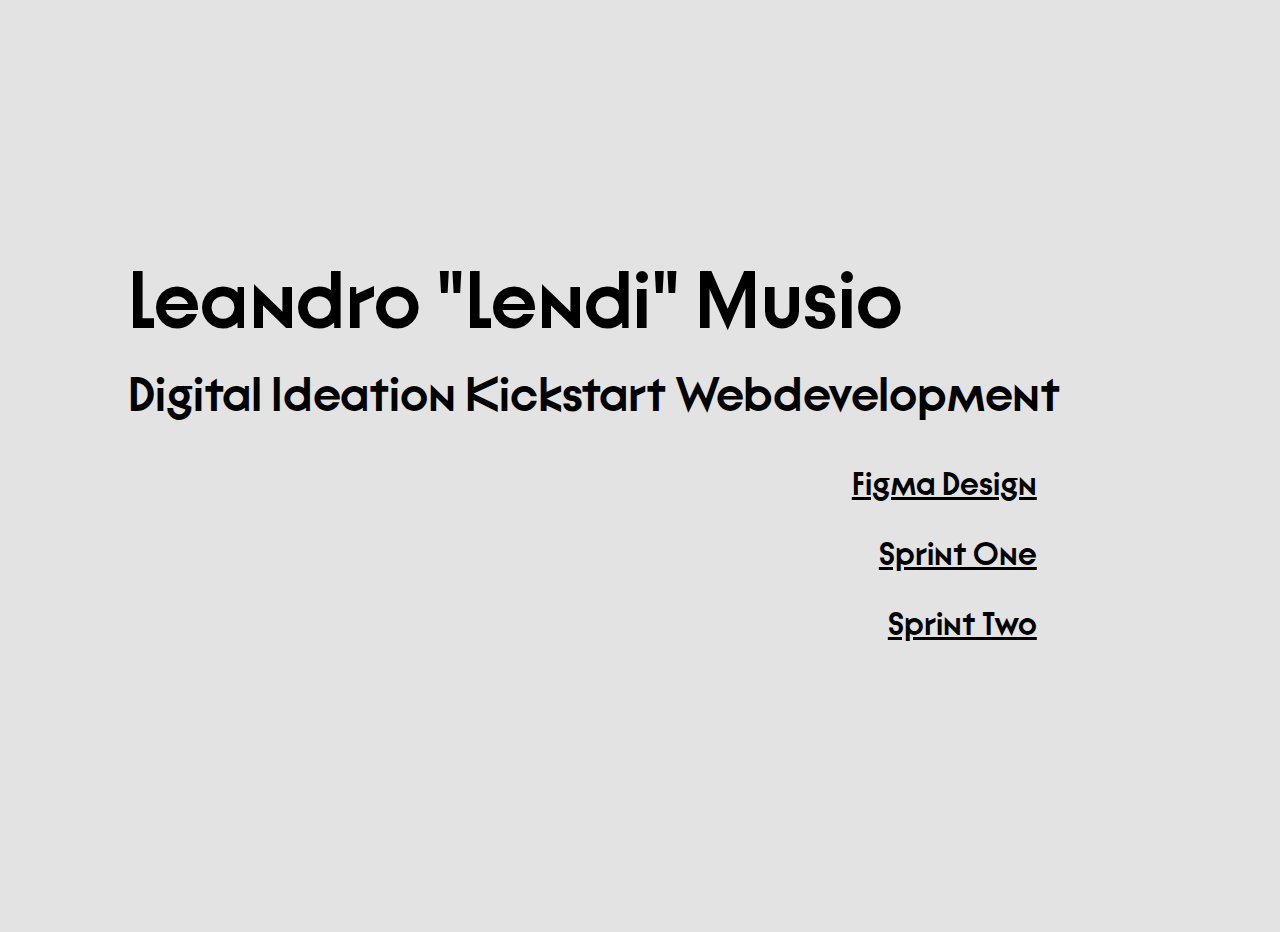
==== index.html @ d678bddd "initial commit" ====
<!DOCTYPE html>
<html lang="en">
<head>
    <meta charset="UTF-8">
    <meta name="viewport" content="width=device-width, initial-scale=1.0">
    <title>KIWEB_Platform</title>
    <link rel="stylesheet" href="style/style.css">
</head>
<body>
    <div class="container">
        <div class="main">
            <h1>Leandro "Lendi" Musio</h1>
            <h2>Digital Ideation Kickstart Webdevelopment</h2>
        </div>

        <div class="links">
            <p><a href="https://www.figma.com/design/z4KSwZPqX8iPWrYNvFNAgA/Untitled?node-id=0-1&t=Kg2yvyDhu1Nwsm5c-1">Figma Design</a></p>
            <p><a href="DI_KIWEB_FS25_Sprint_1_Leandro Musio/Sprint_1.html">Sprint One</a></p>
            <p><a href="DI_KIWEB_FS25_Sprint_2_Leandro Musio/Sprint_2.html">Sprint Two</a></p>
        </div>

    </div>

</body>
</html>
---- style/style.css ----
@font-face {
    font-family: lineal;
    src: url(Lineal-Bold.ttf);
}

*{
    color: black;
    font-family: lineal;
    margin: 0;
    padding: 0;
}

body {
    font-family: Arial, sans-serif;
    background-color: #e3e3e3;
    display: flex;
    justify-content: center;
    align-items: center;
    height: 100vh;
    padding: 1rem;
}

.container {
    display: flex;
    flex-direction: column;
    justify-content: center;
    align-items: flex-start;
    max-width: 80vw;
    width: 100%;
    background-color: #e3e3e3;
    padding: 4rem;
}

.main {
    display: flex;
    flex-direction: column;
    align-items: flex-start;
    margin-bottom: 2.5rem;
}

h1 {
    font-size: 5rem;
    margin-bottom: 1rem;
}

h2 {
    font-size: 3rem;
}

.links {
    display: flex;
    flex-direction: column;
    align-items: flex-end;
    align-items: flex-start;
    margin-left: auto;
    margin-right: 9vw;
}


.links p {
    margin-bottom: 2rem;
    align-self: flex-end;
}

.links a {
    color: black;
    text-decoration: underline;
    font-size: 2rem;
}


@media (max-width: 1275px) {
    h1 {
        font-size: 4.5rem;
    }

    h2 {
        font-size: 2.5rem;
    }

    .links a {
        font-size: 1.8rem;
    }
}

@media (max-width: 760px) {
    .container {
        padding: 3rem;
    }

    h1 {
        font-size: 4rem;
    }

    h2 {
        font-size: 2.2rem;
    }

    .links a {
        font-size: 1.5rem;
    }
}

@media (max-width: 421px) {
    h1 {
        font-size: 1.8rem;
    }

    h2 {
        font-size: 1.2rem;
    }

    .links a {
        font-size: 0.9rem;
    }
}
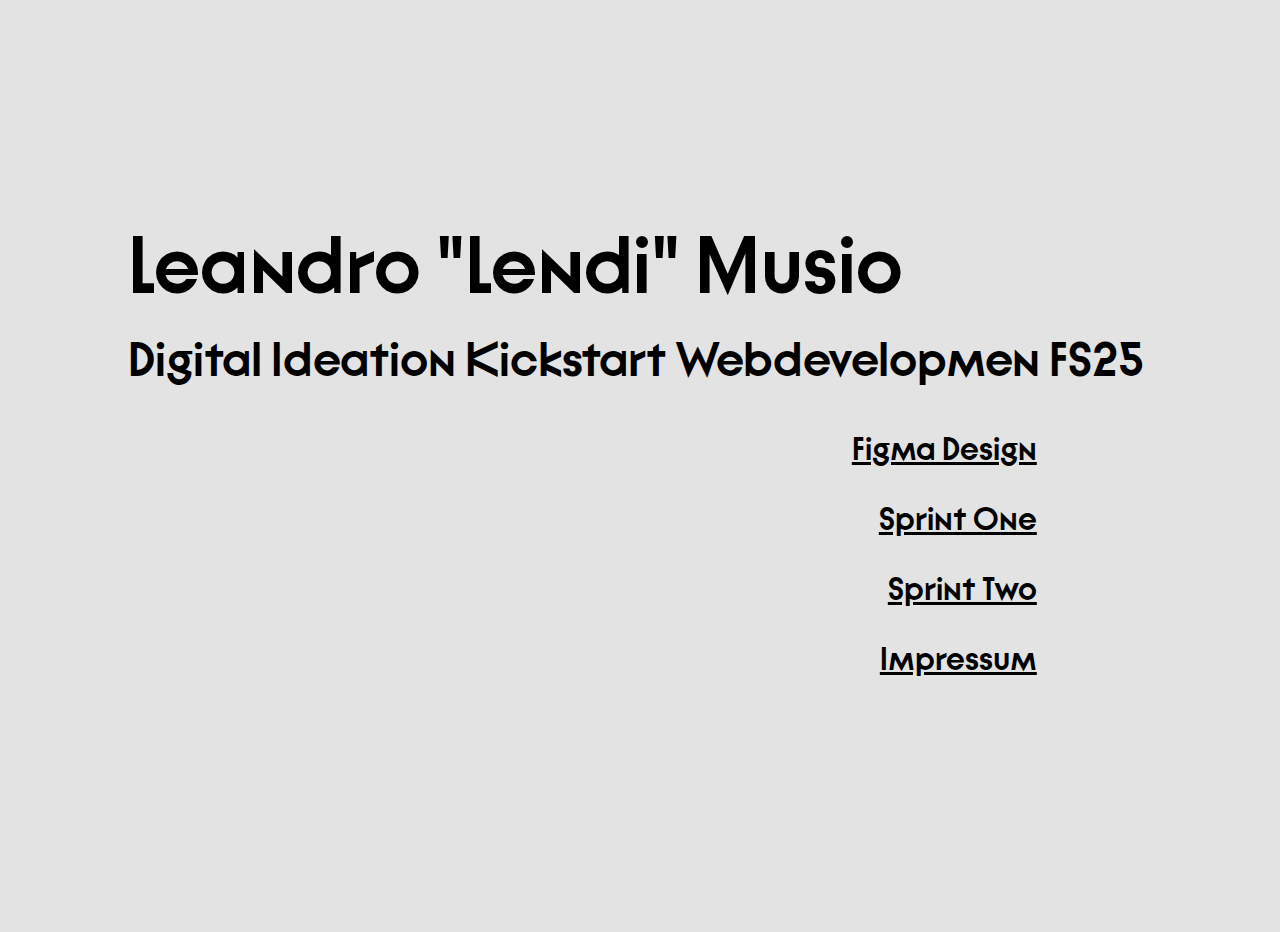
==== commit 2c839447: "Add files via upload" ====
--- a/index.html
+++ b/index.html
@@ -10,13 +10,14 @@
     <div class="container">
         <div class="main">
             <h1>Leandro "Lendi" Musio</h1>
-            <h2>Digital Ideation Kickstart Webdevelopment</h2>
+            <h2>Digital Ideation Kickstart Webdevelopmen FS25</h2>
         </div>
 
         <div class="links">
             <p><a href="https://www.figma.com/design/z4KSwZPqX8iPWrYNvFNAgA/Untitled?node-id=0-1&t=Kg2yvyDhu1Nwsm5c-1">Figma Design</a></p>
             <p><a href="DI_KIWEB_FS25_Sprint_1_Leandro Musio/Sprint_1.html">Sprint One</a></p>
             <p><a href="DI_KIWEB_FS25_Sprint_2_Leandro Musio/Sprint_2.html">Sprint Two</a></p>
+            <p><a href="Impressum/impressum.html">Impressum</a></p>
         </div>
 
     </div>
